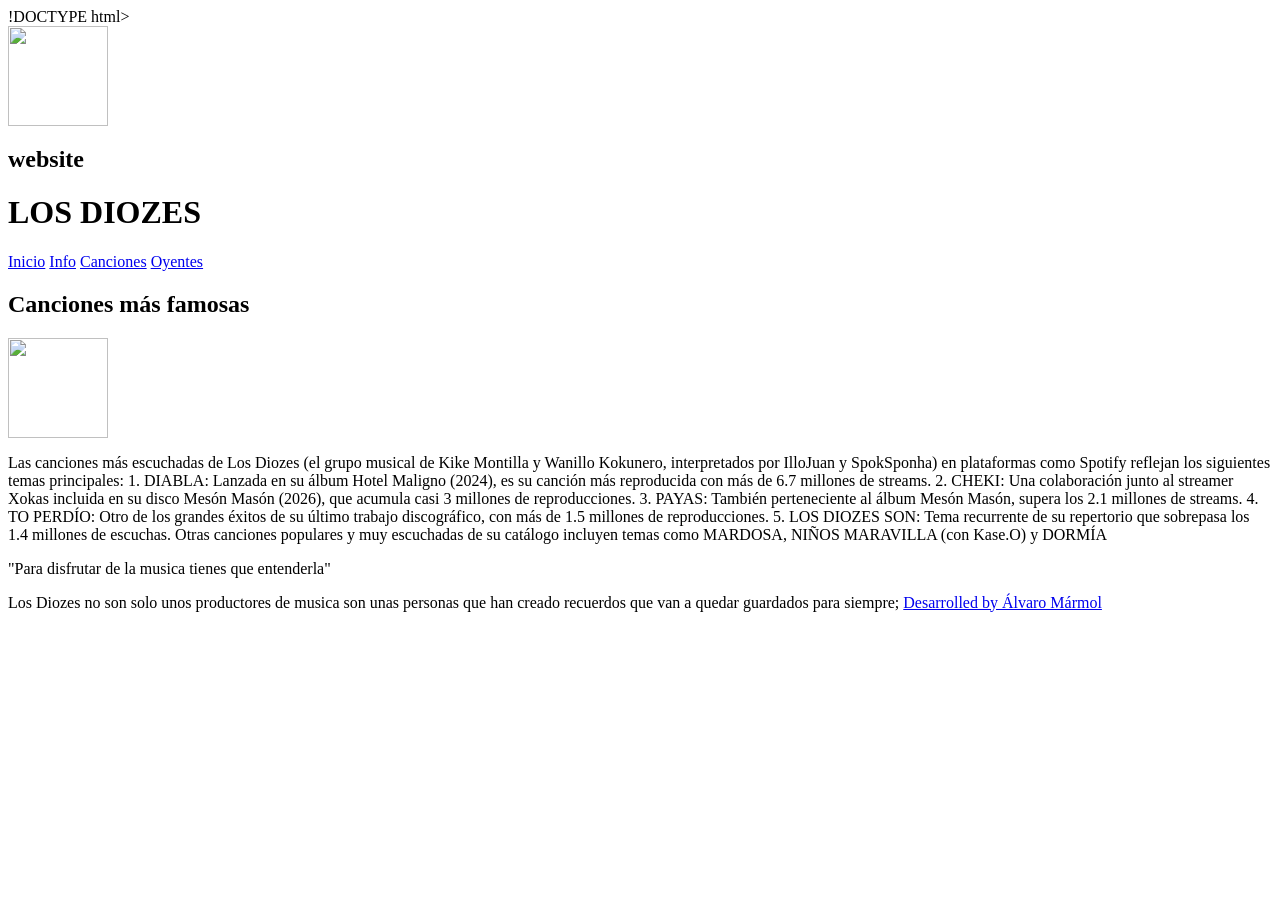
==== canciones.html @ 535a8adc "Add files via upload" ====
!DOCTYPE html>
<html lang="es">
<head>
    <meta charset="UTF-8">
    <meta http-equiv="X-UA-Compatible" content="IE=edge">
    <meta name="viewport" content="width=device-width, initial-scale=1.0">
    <title>LOS DIOZES</title>
    <link rel="stylesheet" href="css/estilos.css">
</head>
<body>
    <header>
        <img src="img/IMG-20260525-WA0002(2).jpg" width="100">
        <h2>website</h2>
        <h1>LOS DIOZES</h1>
    </header>
    <nav>
        <a href="index.html">Inicio</a>
        <a href="info.html">Info</a>
        <a href="canciones.html">Canciones</a>
        <a href="oyentes.html">Oyentes</a>
    </nav>
    <main>
        
                
        </article>
        <article>
            
        </article>
        <article>
            <h2>Canciones más famosas</h2>
            <div class="contenido">
             
                 <img src="img/IMG-20260525-WA0002(2).jpg" width="100">
                
                
                <p>Las canciones más escuchadas de Los Diozes (el grupo musical de Kike Montilla y Wanillo Kokunero, interpretados por IlloJuan y SpokSponha) en plataformas como Spotify reflejan los siguientes temas principales:
1. DIABLA: Lanzada en su álbum Hotel Maligno (2024), es su canción más reproducida con más de 6.7 millones de streams.
2. CHEKI: Una colaboración junto al streamer Xokas incluida en su disco Mesón Masón (2026), que acumula casi 3 millones de reproducciones.
3. PAYAS: También perteneciente al álbum Mesón Masón, supera los 2.1 millones de streams.
4. TO PERDÍO: Otro de los grandes éxitos de su último trabajo discográfico, con más de 1.5 millones de reproducciones.
5. LOS DIOZES SON: Tema recurrente de su repertorio que sobrepasa los 1.4 millones de escuchas.
Otras canciones populares y muy escuchadas de su catálogo incluyen temas como MARDOSA, NIÑOS MARAVILLA (con Kase.O) y DORMÍA
           






</div>
        </article>
        <div class="info">
            <p>"Para disfrutar de la musica tienes que entenderla"
        </div>
    </main>
    <footer><p>Los Diozes no son solo unos productores de musica son unas personas que han creado recuerdos que van a quedar guardados para siempre;

<a href="https://open.spotify.com/intl-es/artist/30Ml7nTMkXYyb0UoLwtmCc?_authfailed=1"

        <p>Desarrolled by Álvaro Mármol
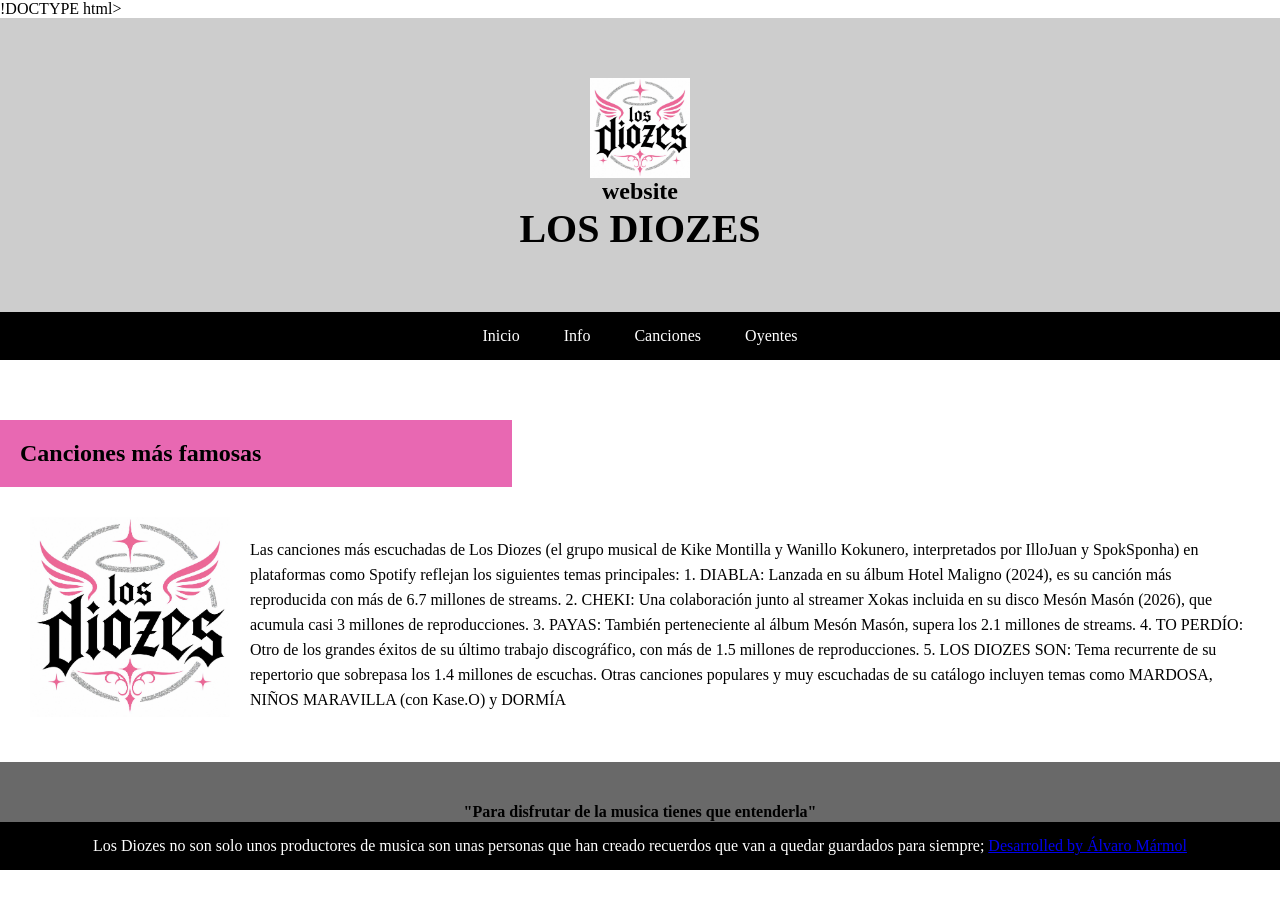
==== commit 38c1d928: "Add files via upload" ====
--- a/canciones.html
+++ b/canciones.html
@@ -5,11 +5,11 @@
     <meta http-equiv="X-UA-Compatible" content="IE=edge">
     <meta name="viewport" content="width=device-width, initial-scale=1.0">
     <title>LOS DIOZES</title>
-    <link rel="stylesheet" href="css/estilos.css">
+    <link rel="stylesheet" href="estilos.css">
 </head>
 <body>
     <header>
-        <img src="img/IMG-20260525-WA0002(2).jpg" width="100">
+        <img src="IMG-20260525-WA0002(2).jpg" width="100">
         <h2>website</h2>
         <h1>LOS DIOZES</h1>
     </header>
@@ -30,7 +30,7 @@
             <h2>Canciones más famosas</h2>
             <div class="contenido">
              
-                 <img src="img/IMG-20260525-WA0002(2).jpg" width="100">
+                 <img src="IMG-20260525-WA0002(2).jpg" width="100">
                 
                 
                 <p>Las canciones más escuchadas de Los Diozes (el grupo musical de Kike Montilla y Wanillo Kokunero, interpretados por IlloJuan y SpokSponha) en plataformas como Spotify reflejan los siguientes temas principales:
--- a/estilos.css
+++ b/estilos.css
@@ -0,0 +1,107 @@
+@import url('https://fonts.googleapis.com/css2?family=Anybody&display=swap');
+
+* {
+    margin:0;
+    padding:0;
+    box-sizing: border-box;
+}
+
+body{
+    min-height: 100vh;
+    background-color: #fff;
+    color:#000;
+    font-family: 'Anybody', cursive;
+}
+
+
+header {
+    /* min-height: 300px; */
+    background-color: rgba(39, 39, 37, 0.226);
+    text-align: center;
+    padding:60px;
+    
+}
+header h1{
+    font-size: 2.5em;
+}
+nav {
+    /* height: 50px; */
+    background-color: #000000;
+    color:#ffffff;
+    text-align: center;
+}
+nav a{
+    text-decoration: none;
+    color:#fff;
+    padding:15px 20px;
+    display:inline-block;
+    /* background-color: red; */
+}
+
+nav a:hover{
+    text-decoration: underline;
+}
+
+
+
+main img {
+   display: block;
+  margin: 0 auto;
+
+   
+}
+
+main article{
+    /* background-color: red; */
+    padding:20px 0;
+    overflow: hidden;
+    
+}
+main article h2{
+    width:40%;
+    min-width: 400px;
+    background-color: rgba(218, 11, 131, 0.616);
+    padding:20px;
+    
+}
+main article .contenido{
+    padding:30px;
+    /* background-color: aqua; */
+}
+main article img{
+    
+    width: 40%;
+    min-width: 100px;
+    max-width: 200px;
+    margin-right: 20px;;
+    float:left;
+}
+main article p{
+    margin-top:20px;
+    /* margin-left:20px; */
+    line-height: 25px;
+}
+main .info{
+    background-color: rgb(105, 105, 105);
+    text-align: center;
+    font-weight: bolder;
+    
+}
+main .info p{
+    padding:40px 20% 0;
+    line-height: 20px;;
+}
+
+main .info img{
+    width: 20%;
+    max-width: 200px;
+    /* border:5px solid #fff; */
+    margin-bottom: -20px;
+}
+footer{
+    /* height: 50px; */
+    background-color: #000;
+    color:#fff;
+    text-align: center;
+    padding:15px;
+}
